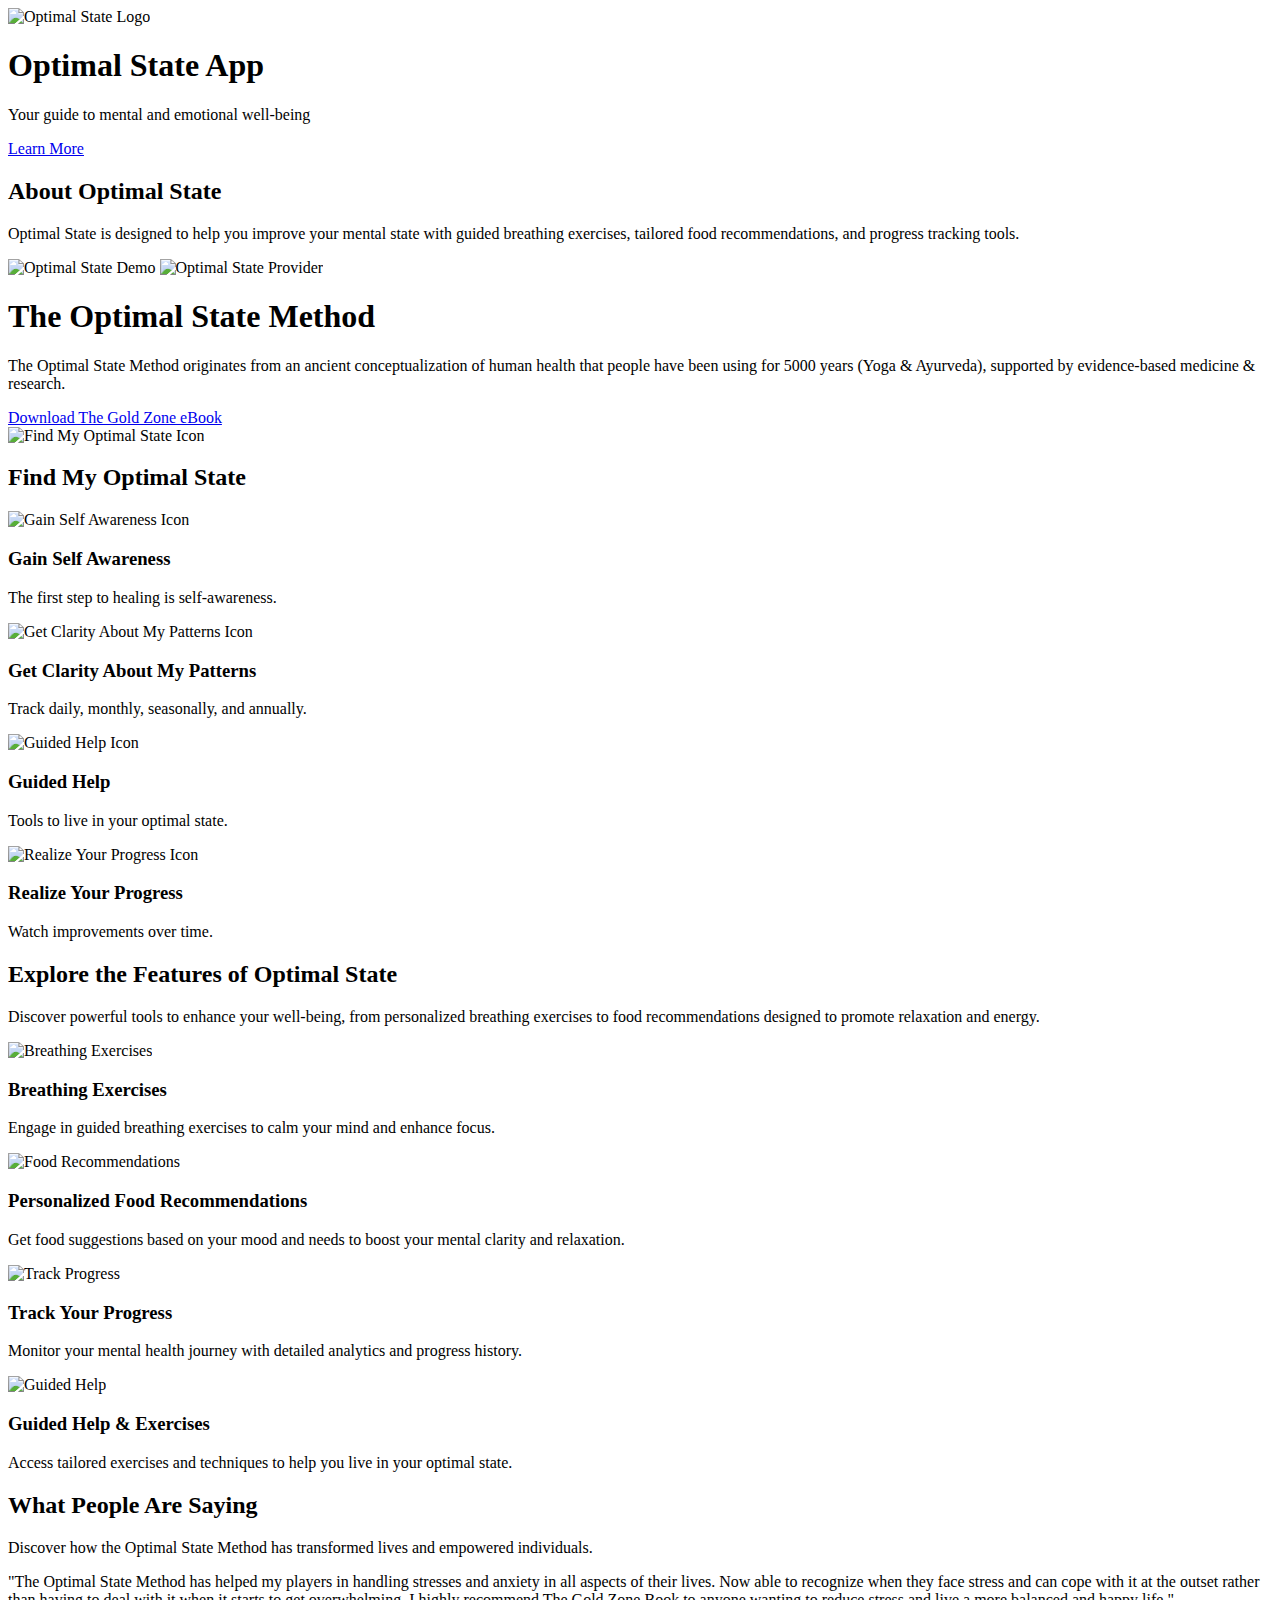
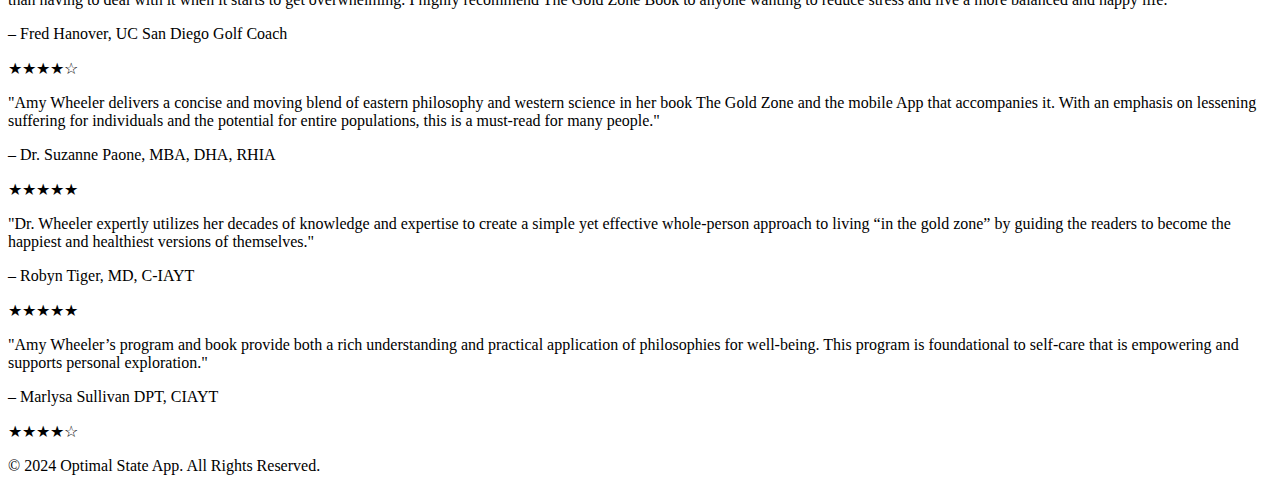
==== index.html @ e56a0e8e "Edit index.html" ====
<!DOCTYPE html>
<html lang="en">
<head>
    <meta charset="UTF-8">
    <meta name="viewport" content="width=device-width, initial-scale=1.0">
    <title>Optimal State App</title>
        <link rel="icon" href="logo.ico" type="image/x-icon">
    <link rel="stylesheet" href="style.css">
</head>
<body>
    <header class="hero-section">
        <div class="container">
                    <img src="logo.png" alt="Optimal State Logo" class="logo">
            <h1>Optimal State App</h1>
            <p>Your guide to mental and emotional well-being</p>
            <a href="#features" class="cta-button">Learn More</a>
        </div>
    </header>
    <main>
        <section id="about" class="about-section">
            <div class="container">
                <h2>About Optimal State</h2>
                <p>Optimal State is designed to help you improve your mental state with guided breathing exercises, tailored food recommendations, and progress tracking tools.</p>
                <div class="images-container">
                <img src="demo.png" alt="Optimal State Demo" class="responsive-img">
                <img src="provider.png" alt="Optimal State Provider" class="responsive-img">
                </div>
            </div>
            <section id="optimal-state-method" class="optimal-state-section">
            <div class="container">
                <h1>The Optimal State Method</h1>
                <p>
                    The Optimal State Method originates from an ancient conceptualization of human health that people have been using for 5000 years (Yoga & Ayurveda), supported by evidence-based medicine & research.
                </p>
                <a href="https://goldzonebook.com/" class="cta-button" target="_blank">Download The Gold Zone eBook</a>

               <div class="features-grid">
    <div class="feature">
        <img src="phone.png" alt="Find My Optimal State Icon" class="feature-icon">
        <h2>Find My Optimal State</h2>
    </div>
    <div class="feature">
        <img src="heart.png" alt="Gain Self Awareness Icon" class="feature-icon">
        <h3>Gain Self Awareness</h3>
        <p>The first step to healing is self-awareness.</p>
    </div>
    <div class="feature">
        <img src="clarity.png" alt="Get Clarity About My Patterns Icon" class="feature-icon">
        <h3>Get Clarity About My Patterns</h3>
        <p>Track daily, monthly, seasonally, and annually.</p>
    </div>
    <div class="feature">
        <img src="information.png" alt="Guided Help Icon" class="feature-icon">
        <h3>Guided Help</h3>
        <p>Tools to live in your optimal state.</p>
    </div>
    <div class="feature">
        <img src="features.png" alt="Realize Your Progress Icon" class="feature-icon">
        <h3>Realize Your Progress</h3>
        <p>Watch improvements over time.</p>
    </div>
</div>
        </section>
    <section id="features" class="features-section">
    <div class="container">
        <h2 class="section-title">Explore the Features of Optimal State</h2>
        <p class="section-description">Discover powerful tools to enhance your well-being, from personalized breathing exercises to food recommendations designed to promote relaxation and energy.</p>
        
        <div class="features-grid">
            <div class="feature">
                <img src="breathing.png" alt="Breathing Exercises" class="feature-icon">
                <h3>Breathing Exercises</h3>
                <p>Engage in guided breathing exercises to calm your mind and enhance focus.</p>
            </div>
            <div class="feature">
                <img src="restaurant.png" alt="Food Recommendations" class="feature-icon">
                <h3>Personalized Food Recommendations</h3>
                <p>Get food suggestions based on your mood and needs to boost your mental clarity and relaxation.</p>
            </div>
            <div class="feature">
                <img src="monitoring-app.png" alt="Track Progress" class="feature-icon">
                <h3>Track Your Progress</h3>
                <p>Monitor your mental health journey with detailed analytics and progress history.</p>
            </div>
            <div class="feature">
                <img src="yoga-pose.png" alt="Guided Help" class="feature-icon">
                <h3>Guided Help & Exercises</h3>
                <p>Access tailored exercises and techniques to help you live in your optimal state.</p>
            </div>
        </div>
    </div>
</section>
<section id="testimonials" class="testimonials-section">
    <div class="container">
        <h2 class="section-title">What People Are Saying</h2>
        <p class="section-description">Discover how the Optimal State Method has transformed lives and empowered individuals.</p>
        
        <div class="testimonials-grid">
            <!-- Testimonial 1 -->
            <div class="testimonial">
                <p class="testimonial-text">"The Optimal State Method has helped my players in handling stresses and anxiety in all aspects of their lives. Now able to recognize when they face stress and can cope with it at the outset rather than having to deal with it when it starts to get overwhelming. I highly recommend The Gold Zone Book to anyone wanting to reduce stress and live a more balanced and happy life."</p>
                <p class="testimonial-author">– Fred Hanover, UC San Diego Golf Coach</p>
                <div class="star-rating">
                    &#9733;&#9733;&#9733;&#9733;&#9734;
                </div>
            </div>
            
            <!-- Testimonial 2 -->
            <div class="testimonial">
                <p class="testimonial-text">"Amy Wheeler delivers a concise and moving blend of eastern philosophy and western science in her book The Gold Zone and the mobile App that accompanies it. With an emphasis on lessening suffering for individuals and the potential for entire populations, this is a must-read for many people."</p>
                <p class="testimonial-author">– Dr. Suzanne Paone, MBA, DHA, RHIA</p>
                <div class="star-rating">
                    &#9733;&#9733;&#9733;&#9733;&#9733;
                </div>
            </div>

            <!-- Testimonial 3 -->
            <div class="testimonial">
                <p class="testimonial-text">"Dr. Wheeler expertly utilizes her decades of knowledge and expertise to create a simple yet effective whole-person approach to living “in the gold zone” by guiding the readers to become the happiest and healthiest versions of themselves."</p>
                <p class="testimonial-author">– Robyn Tiger, MD, C-IAYT</p>
                <div class="star-rating">
                    &#9733;&#9733;&#9733;&#9733;&#9733;
                </div>
            </div>

            <!-- Testimonial 4 -->
            <div class="testimonial">
                <p class="testimonial-text">"Amy Wheeler’s program and book provide both a rich understanding and practical application of philosophies for well-being. This program is foundational to self-care that is empowering and supports personal exploration."</p>
                <p class="testimonial-author">– Marlysa Sullivan DPT, CIAYT</p>
                <div class="star-rating">
                    &#9733;&#9733;&#9733;&#9733;&#9734;
                </div>
            </div>
        </div>
    </div>
</section>


    <footer>
        <div class="container">
            <p>© 2024 Optimal State App. All Rights Reserved.</p>
        </div>
    </footer>
</body>
</html>
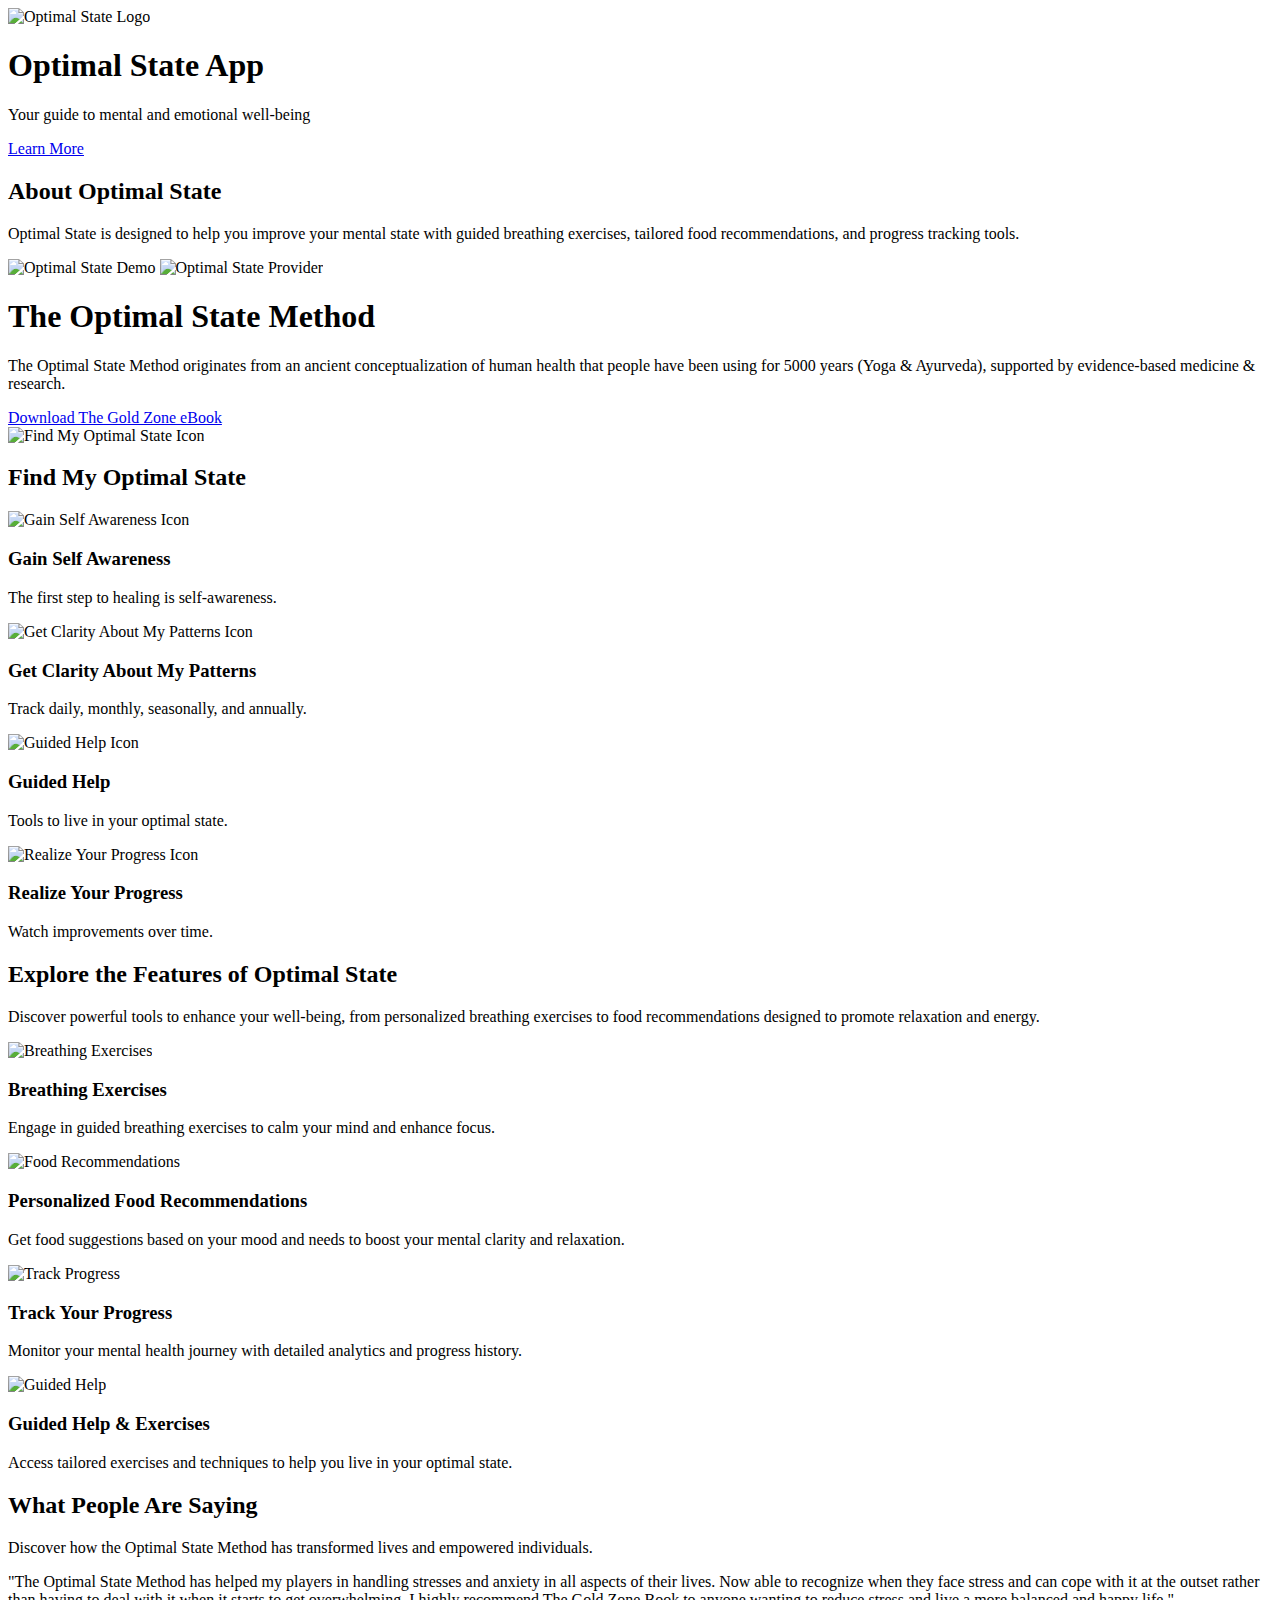
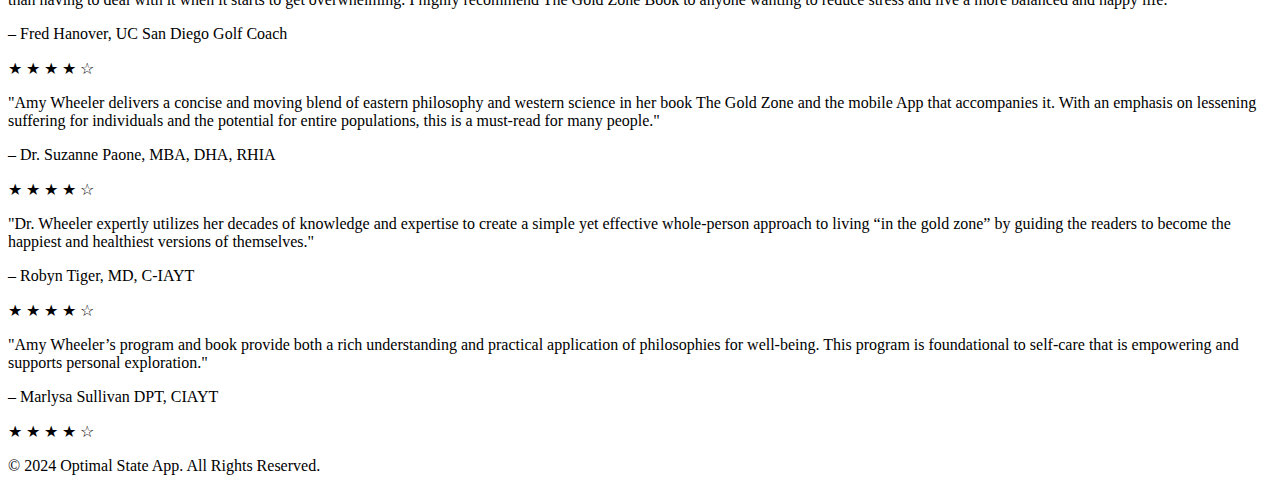
==== commit 8c522858: "Rename HTML file to newname.html" ====
--- a/index.html
+++ b/index.html
@@ -61,6 +61,7 @@
     </div>
 </div>
         </section>
+        
     <section id="features" class="features-section">
     <div class="container">
         <h2 class="section-title">Explore the Features of Optimal State</h2>
@@ -101,8 +102,13 @@
                 <p class="testimonial-text">"The Optimal State Method has helped my players in handling stresses and anxiety in all aspects of their lives. Now able to recognize when they face stress and can cope with it at the outset rather than having to deal with it when it starts to get overwhelming. I highly recommend The Gold Zone Book to anyone wanting to reduce stress and live a more balanced and happy life."</p>
                 <p class="testimonial-author">– Fred Hanover, UC San Diego Golf Coach</p>
                 <div class="star-rating">
-                    &#9733;&#9733;&#9733;&#9733;&#9734;
-                </div>
+    <span class="star">&#9733;</span>
+    <span class="star">&#9733;</span>
+    <span class="star">&#9733;</span>
+    <span class="star">&#9733;</span>
+    <span class="star">&#9734;</span>
+</div>
+
             </div>
             
             <!-- Testimonial 2 -->
@@ -110,8 +116,13 @@
                 <p class="testimonial-text">"Amy Wheeler delivers a concise and moving blend of eastern philosophy and western science in her book The Gold Zone and the mobile App that accompanies it. With an emphasis on lessening suffering for individuals and the potential for entire populations, this is a must-read for many people."</p>
                 <p class="testimonial-author">– Dr. Suzanne Paone, MBA, DHA, RHIA</p>
                 <div class="star-rating">
-                    &#9733;&#9733;&#9733;&#9733;&#9733;
-                </div>
+    <span class="star">&#9733;</span>
+    <span class="star">&#9733;</span>
+    <span class="star">&#9733;</span>
+    <span class="star">&#9733;</span>
+    <span class="star">&#9734;</span>
+</div>
+
             </div>
 
             <!-- Testimonial 3 -->
@@ -119,8 +130,13 @@
                 <p class="testimonial-text">"Dr. Wheeler expertly utilizes her decades of knowledge and expertise to create a simple yet effective whole-person approach to living “in the gold zone” by guiding the readers to become the happiest and healthiest versions of themselves."</p>
                 <p class="testimonial-author">– Robyn Tiger, MD, C-IAYT</p>
                 <div class="star-rating">
-                    &#9733;&#9733;&#9733;&#9733;&#9733;
-                </div>
+    <span class="star">&#9733;</span>
+    <span class="star">&#9733;</span>
+    <span class="star">&#9733;</span>
+    <span class="star">&#9733;</span>
+    <span class="star">&#9734;</span>
+</div>
+
             </div>
 
             <!-- Testimonial 4 -->
@@ -128,8 +144,13 @@
                 <p class="testimonial-text">"Amy Wheeler’s program and book provide both a rich understanding and practical application of philosophies for well-being. This program is foundational to self-care that is empowering and supports personal exploration."</p>
                 <p class="testimonial-author">– Marlysa Sullivan DPT, CIAYT</p>
                 <div class="star-rating">
-                    &#9733;&#9733;&#9733;&#9733;&#9734;
-                </div>
+    <span class="star">&#9733;</span>
+    <span class="star">&#9733;</span>
+    <span class="star">&#9733;</span>
+    <span class="star">&#9733;</span>
+    <span class="star">&#9734;</span>
+</div>
+
             </div>
         </div>
     </div>
@@ -142,4 +163,4 @@
         </div>
     </footer>
 </body>
-</html>
+</html>